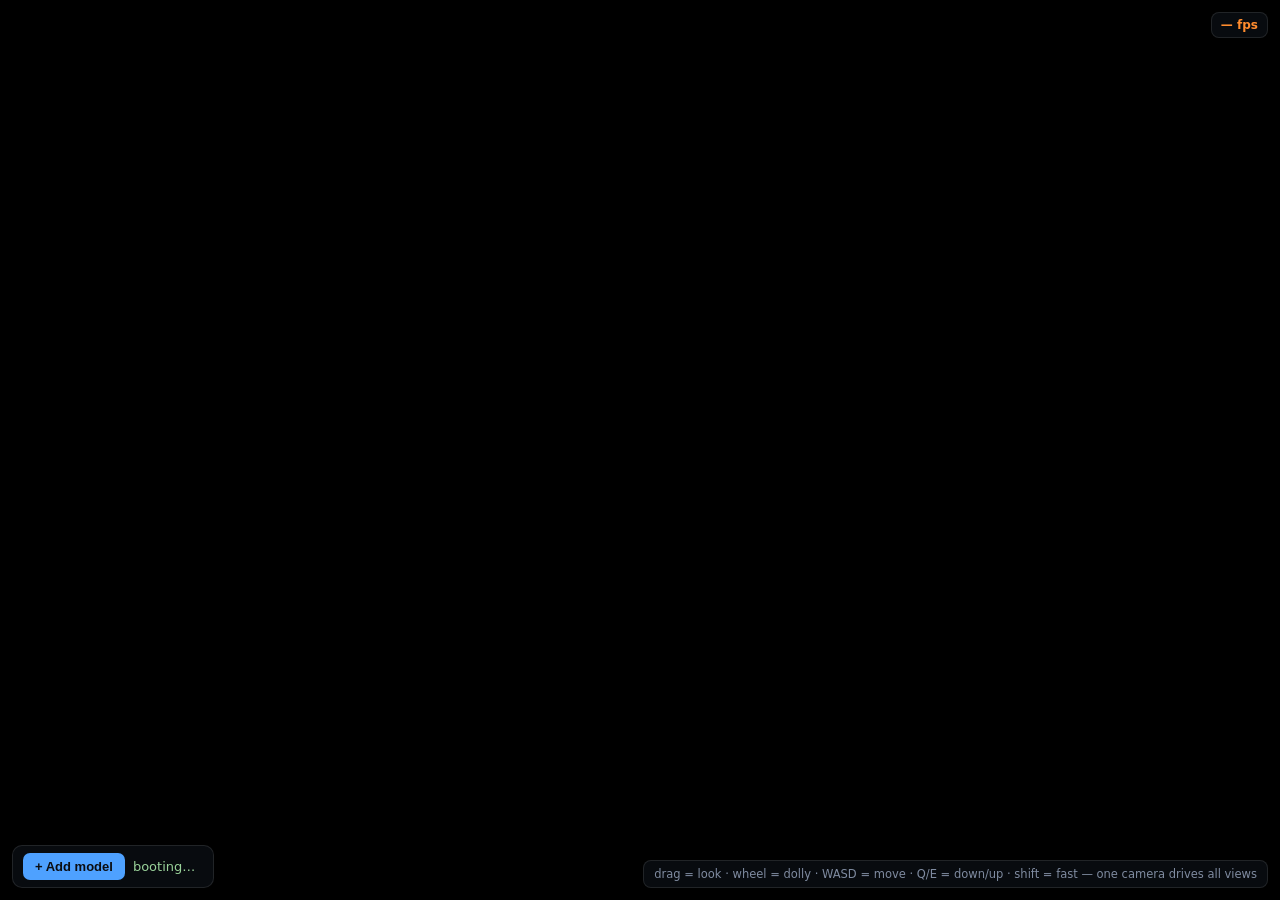
==== app.html @ 721b5088 "[site] multi-view app: file browser -> Load -> +Add split views, one shared camera Co-Authored-By: C" ====
<!doctype html>
<html lang="en">
<head>
  <meta charset="utf-8" />
  <meta name="viewport" content="width=device-width, initial-scale=1, maximum-scale=1, user-scalable=no" />
  <title>Map Anywhere — 3DGS Multi-View</title>
  <style>
    :root { --accent: #ff8c2e; --accent2: #4ea1ff; --panel: rgba(10,13,18,.88); --line: rgba(255,255,255,.1); }
    html, body { margin: 0; height: 100%; overflow: hidden; background: #000;
      font-family: ui-sans-serif, system-ui, -apple-system, "Segoe UI", Roboto, sans-serif; color: #e6e9ef; }
    #app { position: fixed; inset: 0; touch-action: none; }
    #app canvas { display: block; }

    /* toolbar */
    #bar { position: fixed; left: 12px; bottom: 12px; z-index: 30; display: flex; gap: 8px; align-items: center;
      background: var(--panel); border: 1px solid var(--line); border-radius: 10px; padding: 7px 10px;
      font-size: 13px; backdrop-filter: blur(5px); }
    #bar button { background: var(--accent2); color: #0b0d11; border: 0; border-radius: 7px;
      padding: 6px 12px; font-size: 13px; font-weight: 650; cursor: pointer; }
    #bar button:disabled { opacity: .4; cursor: default; }
    #bar #stat { color: #9ad29a; max-width: 44vw; overflow: hidden; text-overflow: ellipsis; white-space: nowrap; }
    #bar #err { color: #ff8a8a; max-width: 40vw; overflow: hidden; text-overflow: ellipsis; white-space: nowrap; }
    #help { position: fixed; right: 12px; bottom: 12px; z-index: 30; color: #7f8ba0; font-size: 11.5px;
      background: var(--panel); border: 1px solid var(--line); border-radius: 8px; padding: 6px 10px; }
    #perf { position: fixed; right: 12px; top: 12px; z-index: 30; color: var(--accent); font-weight: 600;
      font-size: 12px; background: var(--panel); padding: 5px 9px; border-radius: 8px; border: 1px solid var(--line); }

    /* per-pane labels */
    .pane-label { position: fixed; top: 10px; z-index: 20; display: flex; gap: 7px; align-items: center;
      background: var(--panel); border: 1px solid var(--line); border-radius: 8px; padding: 5px 9px;
      font-size: 12px; max-width: 22vw; }
    .pane-label b { color: #fff; overflow: hidden; text-overflow: ellipsis; white-space: nowrap; }
    .pane-label .x { cursor: pointer; color: #9198a6; font-weight: 700; padding: 0 2px; }
    .pane-label .x:hover { color: #ff8a8a; }

    /* file browser modal */
    #picker { position: fixed; inset: 0; z-index: 40; display: none; align-items: center; justify-content: center;
      background: rgba(0,0,0,.55); }
    #picker.show { display: flex; }
    #picker .box { width: min(560px, 92vw); max-height: 86vh; overflow: auto; background: #12151b;
      border: 1px solid var(--line); border-radius: 14px; padding: 20px 22px; }
    #picker h2 { margin: 0 0 4px; font-size: 17px; }
    #picker .sub { color: #9198a6; font-size: 12.5px; margin-bottom: 14px; }
    #picker .src { border: 1px solid var(--line); border-radius: 10px; padding: 11px 13px; margin-top: 10px; }
    #picker .src.sel { border-color: var(--accent2); background: #171b23; }
    #picker .src h3 { margin: 0 0 7px; font-size: 13px; color: #cfe0ff; display: flex; align-items: center; gap: 8px; }
    #picker select, #picker input[type=url] { width: 100%; background: #0f1216; color: #e6e9ef;
      border: 1px solid var(--line); border-radius: 7px; padding: 7px 9px; font-size: 13px; }
    #picker .hint { color: #6b7280; font-size: 11.5px; margin-top: 6px; }
    #picker .btns { display: flex; gap: 10px; margin-top: 16px; justify-content: flex-end; }
    #picker .btns button { border: 0; border-radius: 8px; padding: 8px 18px; font-size: 13.5px; font-weight: 650; cursor: pointer; }
    #picker #load { background: var(--accent); color: #0b0d11; }
    #picker #cancel { background: #22262e; color: #cfe0ff; }
    #picker input[type=file] { color: #9198a6; font-size: 12.5px; }
    #picker input[type=radio] { accent-color: var(--accent2); }
  </style>
  <script type="importmap">
  {
    "imports": {
      "three": "./vendor/three.module.js",
      "three/addons/": "./vendor/jsm/",
      "@sparkjsdev/spark": "./vendor/spark.module.js"
    }
  }
  </script>
</head>
<body>
  <div id="app"></div>
  <div id="labels"></div>

  <div id="bar">
    <button id="add">+ Add model</button>
    <span id="stat">booting…</span>
    <span id="err"></span>
  </div>
  <div id="help">drag = look · wheel = dolly · WASD = move · Q/E = down/up · shift = fast — one camera drives all views</div>
  <div id="perf">— fps</div>

  <div id="picker">
    <div class="box">
      <h2 id="pk-title">Load a model</h2>
      <div class="sub">Pick a trained model, paste a file URL, or choose a local file. It streams straight into your browser.</div>

      <div class="src sel" id="src-manifest">
        <h3><input type="radio" name="src" value="manifest" checked /> Trained models</h3>
        <select id="pk-model" size="8"></select>
        <div class="hint" id="pk-manifest-hint"></div>
      </div>

      <div class="src" id="src-url">
        <h3><input type="radio" name="src" value="url" /> File URL</h3>
        <input type="url" id="pk-url" placeholder="https://…/model.sog (.sog / .spz / .splat / .ply, CORS-accessible)" />
      </div>

      <div class="src" id="src-file">
        <h3><input type="radio" name="src" value="file" /> Local file</h3>
        <input type="file" id="pk-file" accept=".sog,.spz,.splat,.ply,.ksplat,.zip" />
        <div class="hint">Stays in your browser — nothing is uploaded.</div>
      </div>

      <div class="btns">
        <button id="cancel">Cancel</button>
        <button id="load">Load</button>
      </div>
    </div>
  </div>

  <script type="module" src="./app.js"></script>
</body>
</html>
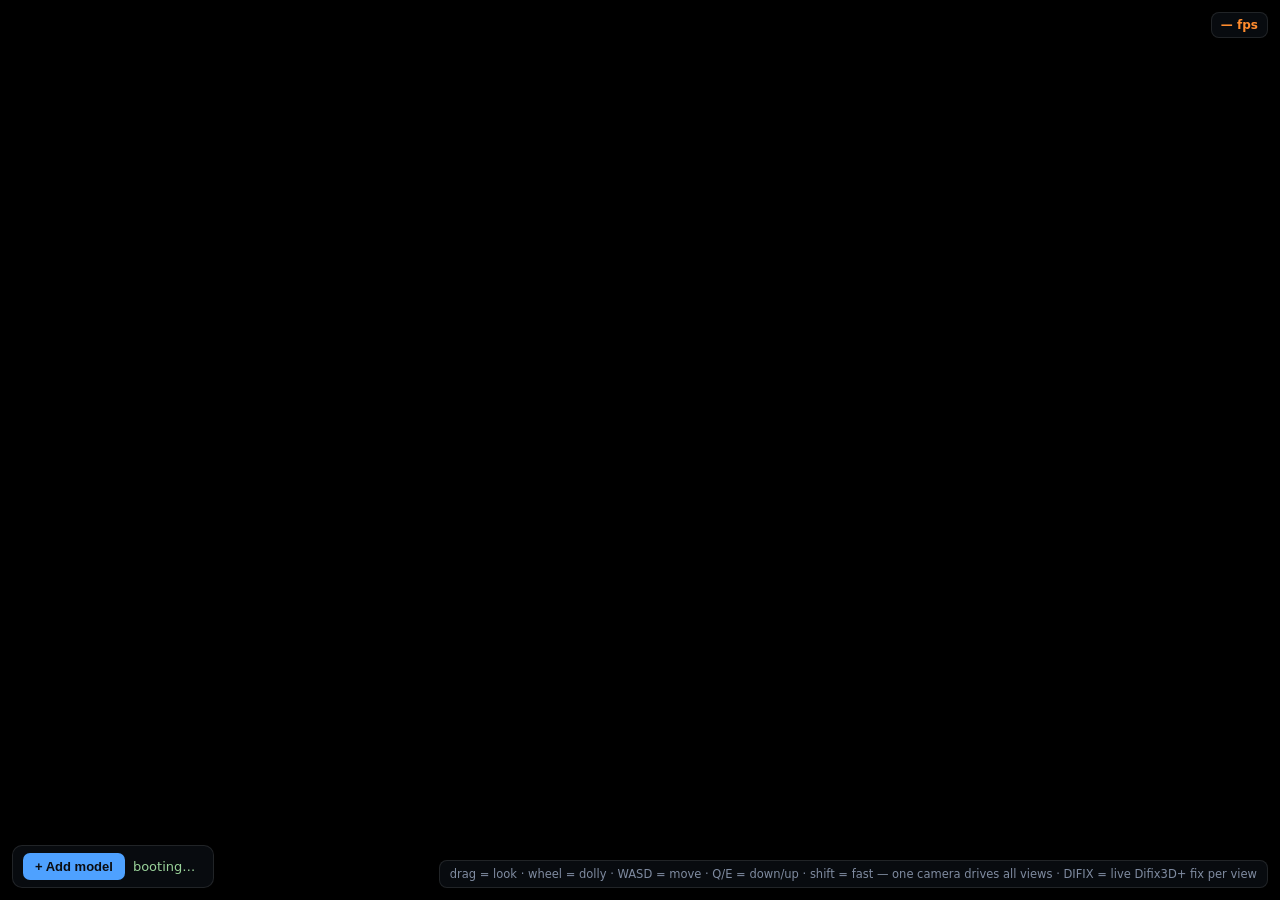
==== commit 7f517239: "[site] per-view live Difix3D+ toggle (?fixer= endpoint, default localhost:8750) Co-Authored-By: Clau" ====
--- a/app.html
+++ b/app.html
@@ -32,6 +32,13 @@
     .pane-label b { color: #fff; overflow: hidden; text-overflow: ellipsis; white-space: nowrap; }
     .pane-label .x { cursor: pointer; color: #9198a6; font-weight: 700; padding: 0 2px; }
     .pane-label .x:hover { color: #ff8a8a; }
+    .pane-label .fx { cursor: pointer; font-size: 10px; font-weight: 700; letter-spacing: .04em;
+      color: #9198a6; border: 1px solid var(--line); border-radius: 5px; padding: 2px 6px; white-space: nowrap; }
+    .pane-label .fx:hover { color: var(--accent); border-color: var(--accent); }
+    .pane-label .fx.on { color: #0b0d11; background: var(--accent); border-color: var(--accent); }
+    .fix-overlay { position: fixed; top: 0; height: 100vh; z-index: 10; pointer-events: none; object-fit: fill;
+      transition: opacity .15s; }
+    .fix-overlay.stale { opacity: .3; }
 
     /* file browser modal */
     #picker { position: fixed; inset: 0; z-index: 40; display: none; align-items: center; justify-content: center;
@@ -73,7 +80,7 @@
     <span id="stat">booting…</span>
     <span id="err"></span>
   </div>
-  <div id="help">drag = look · wheel = dolly · WASD = move · Q/E = down/up · shift = fast — one camera drives all views</div>
+  <div id="help">drag = look · wheel = dolly · WASD = move · Q/E = down/up · shift = fast — one camera drives all views · DIFIX = live Difix3D+ fix per view</div>
   <div id="perf">— fps</div>
 
   <div id="picker">
